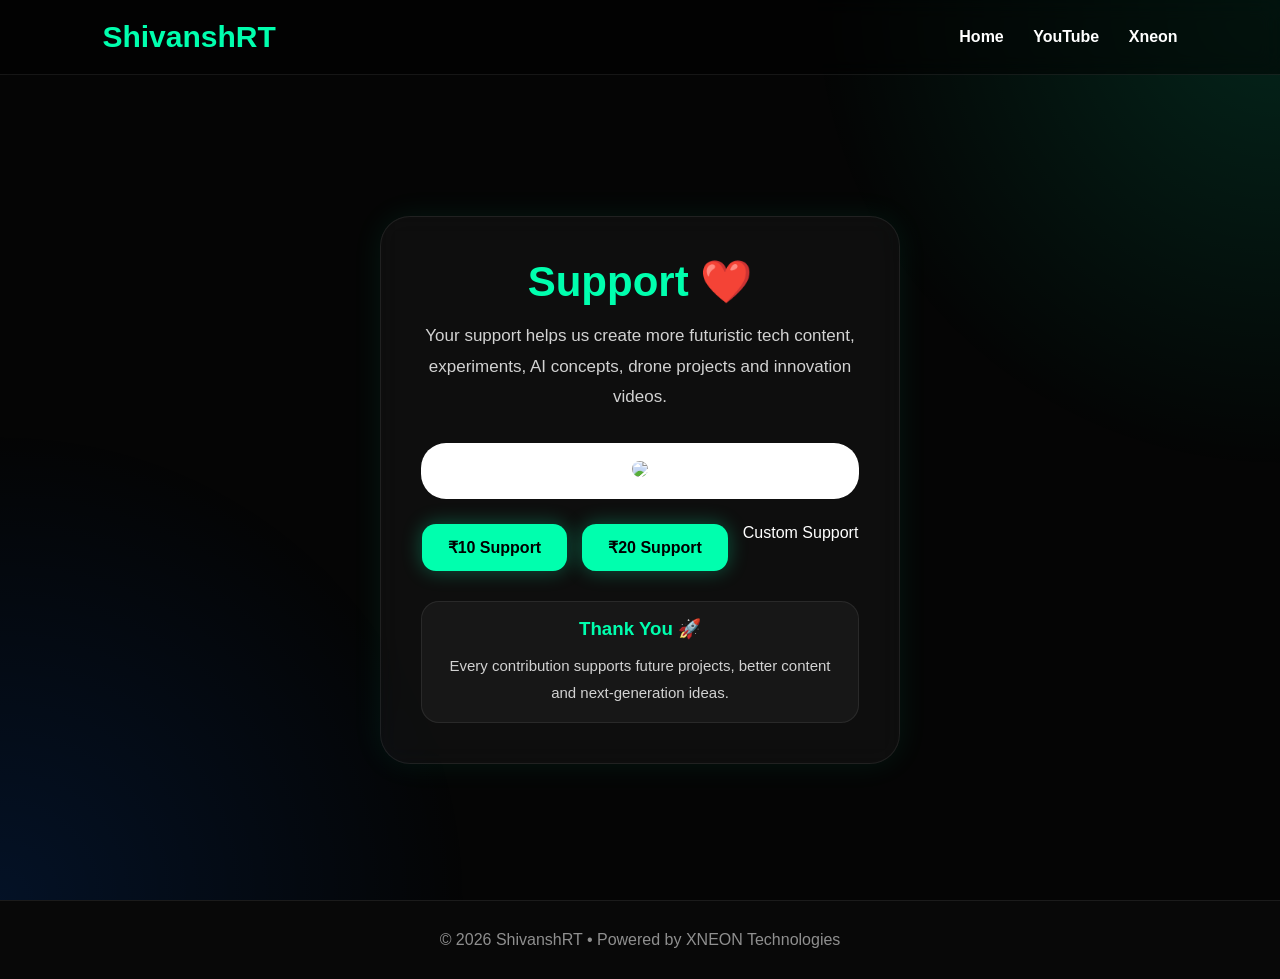
==== support.html @ 837b9620 "Create support.html" ====
<!DOCTYPE html>
<html lang="en">
<head>
  <meta charset="UTF-8">
  <meta name="viewport" content="width=device-width, initial-scale=1.0">

  <title>Support ShivanshRT</title>

  <style>

    *{
      margin:0;
      padding:0;
      box-sizing:border-box;
      font-family:Arial, sans-serif;
      scroll-behavior:smooth;
    }

    body{
      background:#050505;
      color:white;
      overflow-x:hidden;
    }

    body::before{
      content:"";
      position:fixed;
      width:100%;
      height:100%;
      background:
      radial-gradient(circle at top right,#00ffae22,transparent 30%),
      radial-gradient(circle at bottom left,#0066ff22,transparent 30%);
      z-index:-1;
    }

    header{
      width:100%;
      padding:20px 8%;
      display:flex;
      justify-content:space-between;
      align-items:center;
      position:fixed;
      top:0;
      background:rgba(0,0,0,0.5);
      backdrop-filter:blur(10px);
      z-index:999;
      border-bottom:1px solid rgba(255,255,255,0.08);
    }

    .logo{
      font-size:30px;
      font-weight:bold;
      color:#00ffae;
    }

    nav a{
      color:white;
      text-decoration:none;
      margin-left:25px;
      transition:0.3s;
      font-weight:bold;
    }

    nav a:hover{
      color:#00ffae;
    }

    .container{
      min-height:100vh;
      display:flex;
      justify-content:center;
      align-items:center;
      padding:140px 20px 60px;
    }

    .support-card{

      width:100%;
      max-width:520px;

      background:rgba(255,255,255,0.04);

      border:1px solid rgba(255,255,255,0.08);

      border-radius:30px;

      padding:40px;

      backdrop-filter:blur(12px);

      box-shadow:0 0 30px rgba(0,255,174,0.08);

      text-align:center;

    }

    .support-card h1{
      font-size:42px;
      color:#00ffae;
      margin-bottom:15px;
    }

    .support-card p{
      color:#d2d2d2;
      line-height:1.8;
      font-size:17px;
      margin-bottom:30px;
    }

    .qr-box{

      width:100%;
      background:white;

      border-radius:25px;

      padding:18px;

      margin-bottom:25px;

    }

    .qr-box img{

      width:100%;
      border-radius:15px;

    }

    .amounts{

      display:flex;
      justify-content:center;
      gap:15px;
      flex-wrap:wrap;

      margin-top:10px;

    }

    .pay-btn{

      padding:14px 26px;

      background:#00ffae;

      color:black;

      text-decoration:none;

      border-radius:14px;

      font-weight:bold;

      transition:0.3s;

      box-shadow:0 0 20px rgba(0,255,174,0.3);

    }

    .pay-btn:hover{

      transform:translateY(-4px) scale(1.05);

      background:white;

    }

    .custom-support{

      margin-top:30px;

      padding:16px;

      border-radius:18px;

      background:rgba(255,255,255,0.04);

      border:1px solid rgba(255,255,255,0.08);

    }

    .custom-support h3{
      color:#00ffae;
      margin-bottom:12px;
    }

    .custom-support p{
      margin:0;
      font-size:15px;
    }

    footer{

      text-align:center;

      padding:30px;

      color:#8f8f8f;

      border-top:1px solid rgba(255,255,255,0.08);

      background:#080808;

    }

    @media(max-width:768px){

      nav{
        display:none;
      }

      .support-card{
        padding:28px;
      }

      .support-card h1{
        font-size:34px;
      }

    }

  </style>

</head>

<body>

  <header>

    <div class="logo">
      ShivanshRT
    </div>

    <nav>

      <a href="index.html">
        Home
      </a>

      <a href="https://youtube.com/@ShivanshRT" target="_blank">
        YouTube
      </a>

      <a href="https://xneon.store" target="_blank">
        Xneon
      </a>

    </nav>

  </header>

  <div class="container">

    <div class="support-card">

      <h1>Support ❤️</h1>

      <p>
        Your support helps us create more futuristic
        tech content, experiments, AI concepts,
        drone projects and innovation videos.
      </p>

      <div class="qr-box">

        <!-- QR IMAGE LINK YAHA DAALNA -->
        <img src="https://github.com/ut72567/XNEON-Technologies-Product-And-Images-Storage.com/blob/main/IMG-20260519-WA0003.jpg">

      </div>

      <div class="amounts">

        <!-- PAYMENT LINKS YAHA CHANGE KARNA -->

        <a class="pay-btn"
        href="YOUR_PAYMENT_LINK">
        ₹10 Support
        </a>

        <a class="pay-btn"
        href="upi://pay?pa=srt725bot@ptyes&pn=ShivanshRT&am=20&cu=INR">
        ₹20 Support
        </a>

        <a class="upi://pay?pa=srt725bot@ptyes&pn=ShivanshRT&cu=INR">
        Custom Support
        </a>

      </div>

      <div class="custom-support">

        <h3>Thank You 🚀</h3>

        <p>
          Every contribution supports future projects,
          better content and next-generation ideas.
        </p>

      </div>

    </div>

  </div>

  <footer>

    © 2026 ShivanshRT • Powered by XNEON Technologies

  </footer>

</body>
</html>
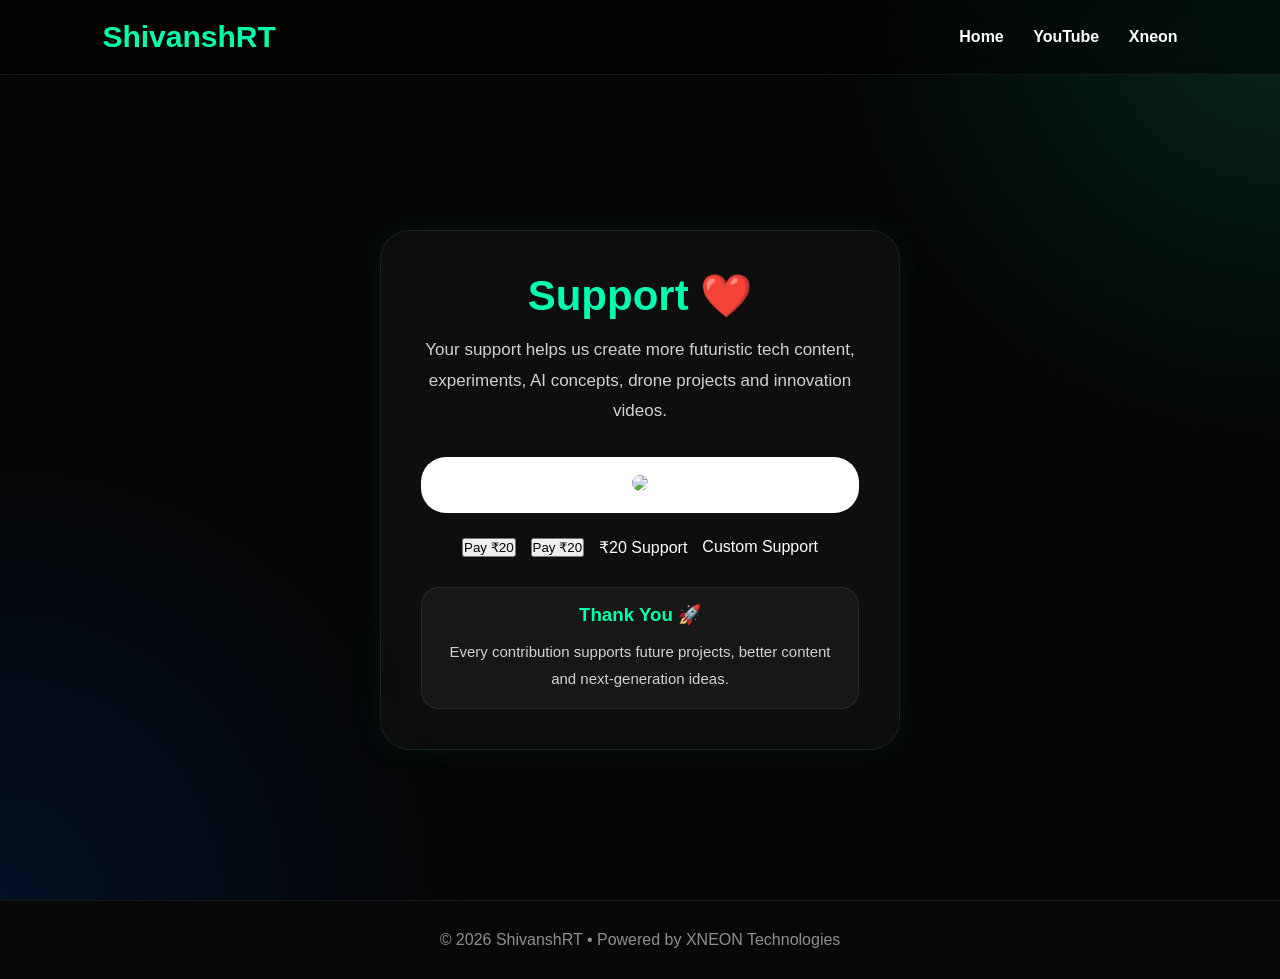
==== commit 09b0cd26: "Update support.html" ====
--- a/support.html
+++ b/support.html
@@ -273,13 +273,13 @@
 
         <!-- PAYMENT LINKS YAHA CHANGE KARNA -->
 
-        <a class="pay-btn"
-        href="YOUR_PAYMENT_LINK">
-        ₹10 Support
-        </a>
-
-        <a class="pay-btn"
-        href="upi://pay?pa=srt725bot@ptyes&pn=ShivanshRT&am=20&cu=INR">
+        <button onclick="window.location.href='upi://pay?pa=srt725bot@ptyes&pn=SRTSHOP&am=20&cu=INR'">
+  Pay ₹20
+</button>
+
+        <button onclick="window.location.href='upi://pay?pa=srt725bot@ptyes&pn=SRTSHOP&cu=INR'">
+  Pay ₹20
+</button>
         ₹20 Support
         </a>
 
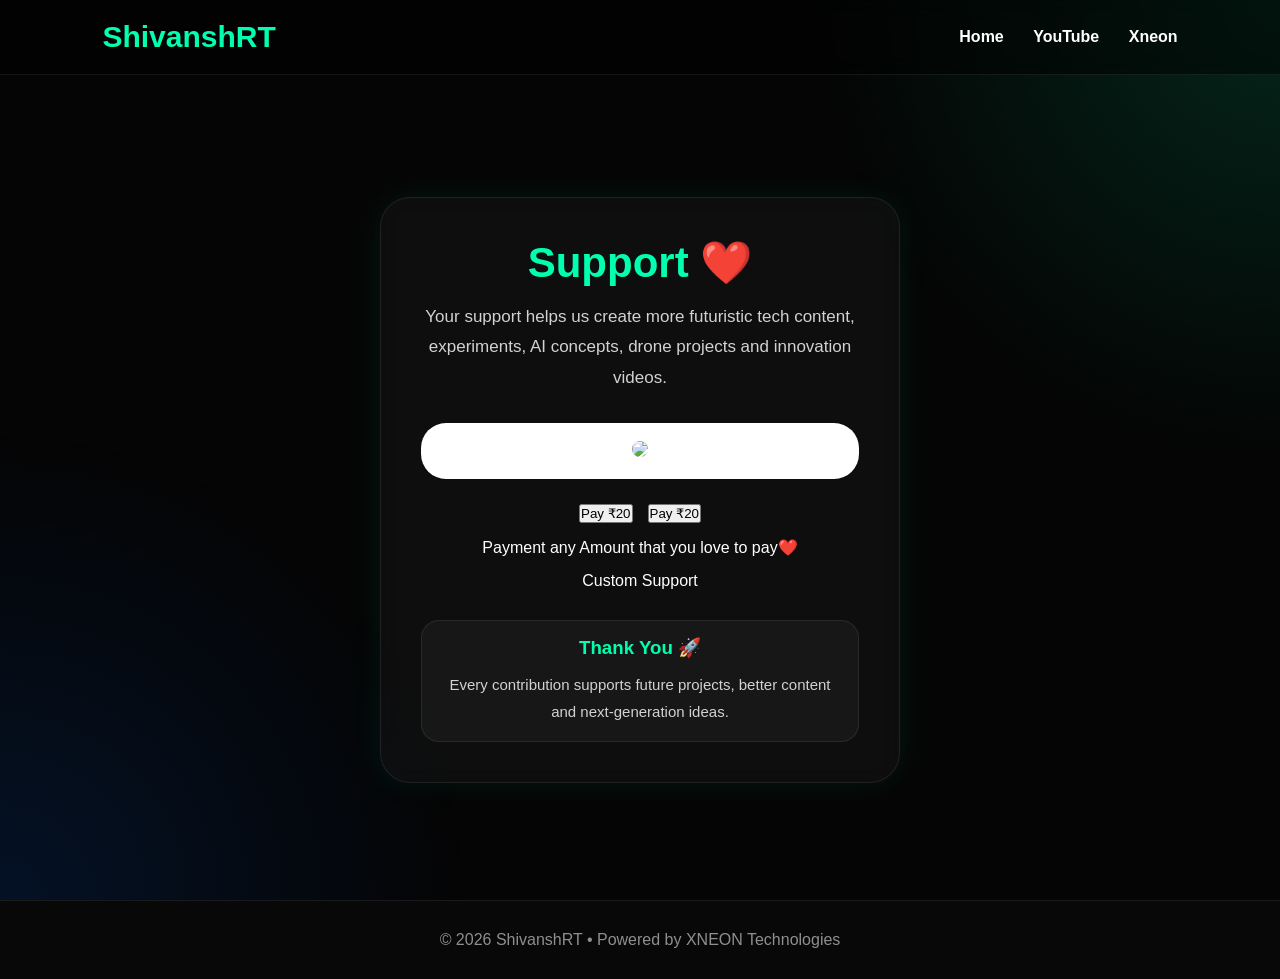
==== commit a95b6635: "Update support.html" ====
--- a/support.html
+++ b/support.html
@@ -280,7 +280,7 @@
         <button onclick="window.location.href='upi://pay?pa=srt725bot@ptyes&pn=SRTSHOP&cu=INR'">
   Pay ₹20
 </button>
-        ₹20 Support
+        Payment any Amount that you love to pay❤️
         </a>
 
         <a class="upi://pay?pa=srt725bot@ptyes&pn=ShivanshRT&cu=INR">
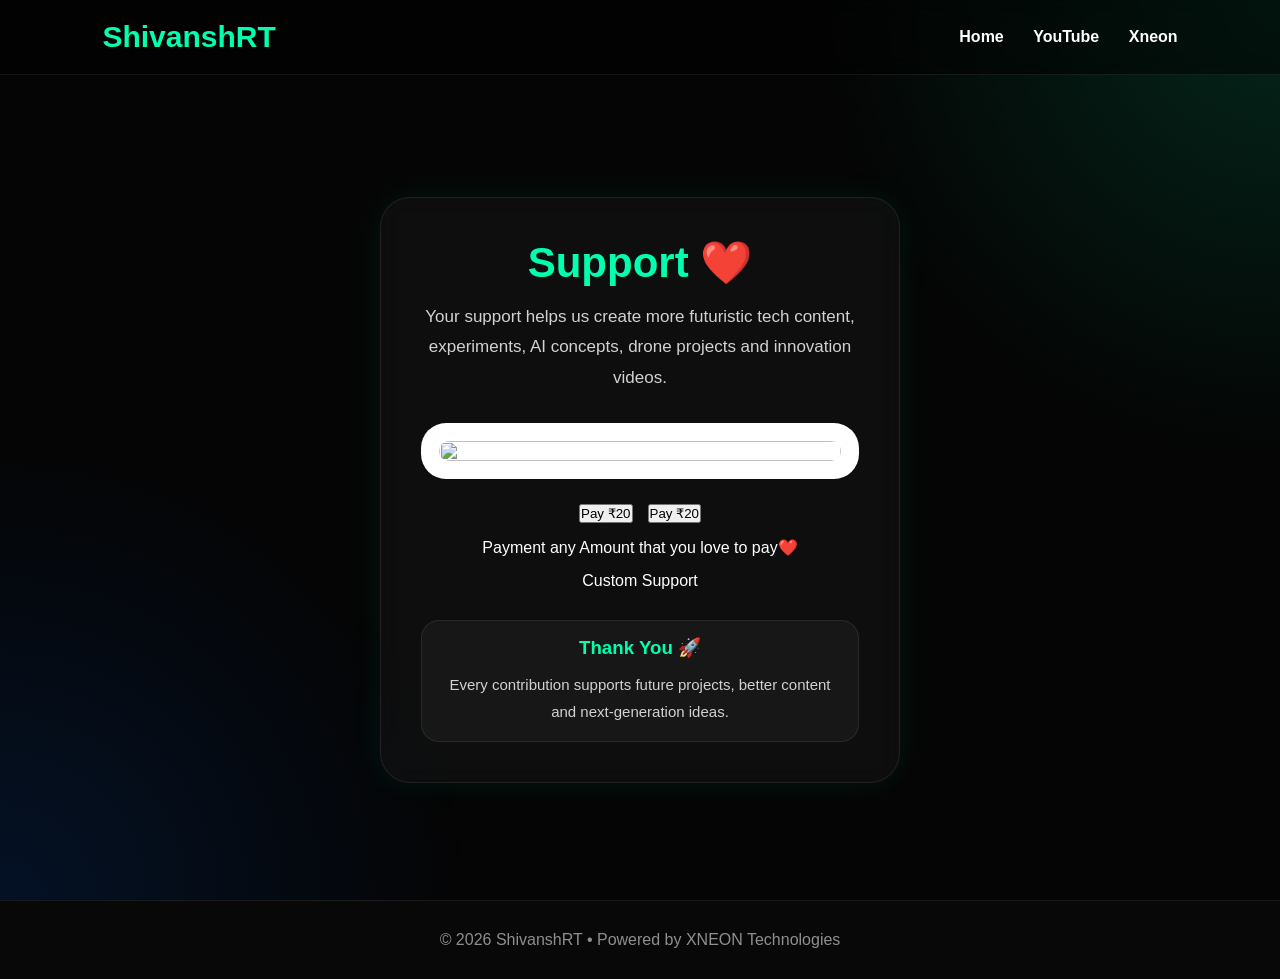
==== commit a9342782: "Update support.html" ====
--- a/support.html
+++ b/support.html
@@ -1,5 +1,5 @@
-<!DOCTYPE html>
-<html lang="en">
+<!DOCTY htl>
+<htlang="en">
 <head>
   <meta charset="UTF-8">
   <meta name="viewport" content="width=device-width, initial-scale=1.0">
@@ -265,7 +265,7 @@
       <div class="qr-box">
 
         <!-- QR IMAGE LINK YAHA DAALNA -->
-        <img src="https://github.com/ut72567/XNEON-Technologies-Product-And-Images-Storage.com/blob/main/IMG-20260519-WA0003.jpg">
+        <img src="https://raw.githubusercontent.com/ut72567/XNEON-Technologies-Product-And-Images-Storage.com/81c26611be5dc2791f0048dcd2a0ba2feb319d20/IMG-20260519-WA0003.jpg">
 
       </div>
 
